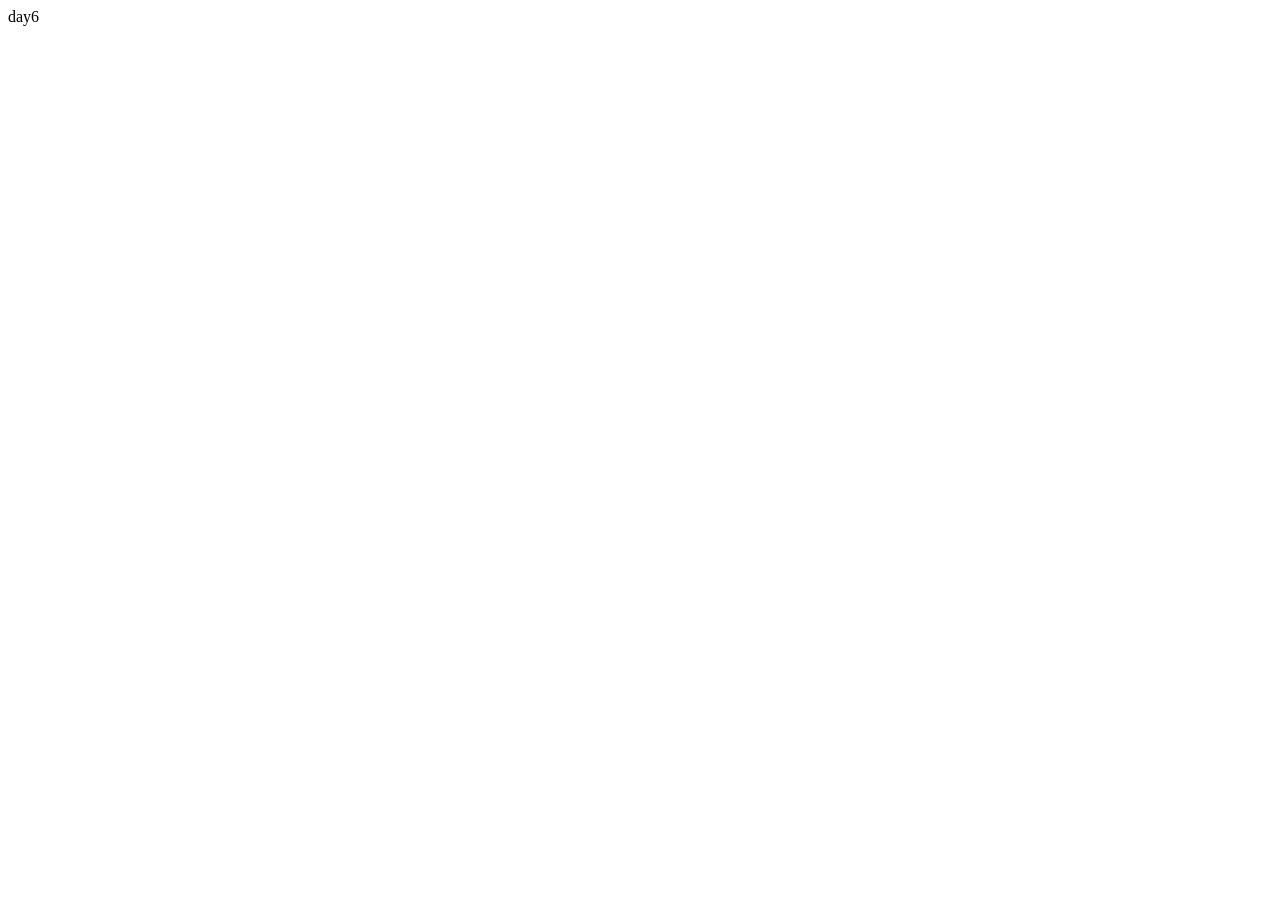
==== day06/before/index.html @ a3cd2798 "Leading zero before singe digit days." ====
<!DOCTYPE html>
<html lang="en">
<head>
  <meta charset="UTF-8">
  <title>day 6</title>
</head>
<body>
day6

<script>
var endpoint = 'https://gist.githubusercontent.com/Miserlou/c5cd8364bf9b2420bb29/raw/2bf258763cdddd704f8ffd3ea9a3e81d25e2c6f6/cities.json';
var citiesObj;
fetch(endpoint).then(function(response) {
  citiesObj = response;
  debugger;
  console.info('yay');
}).catch(function(err) {
  console.error(err);
});


</script>
</body>
</html>
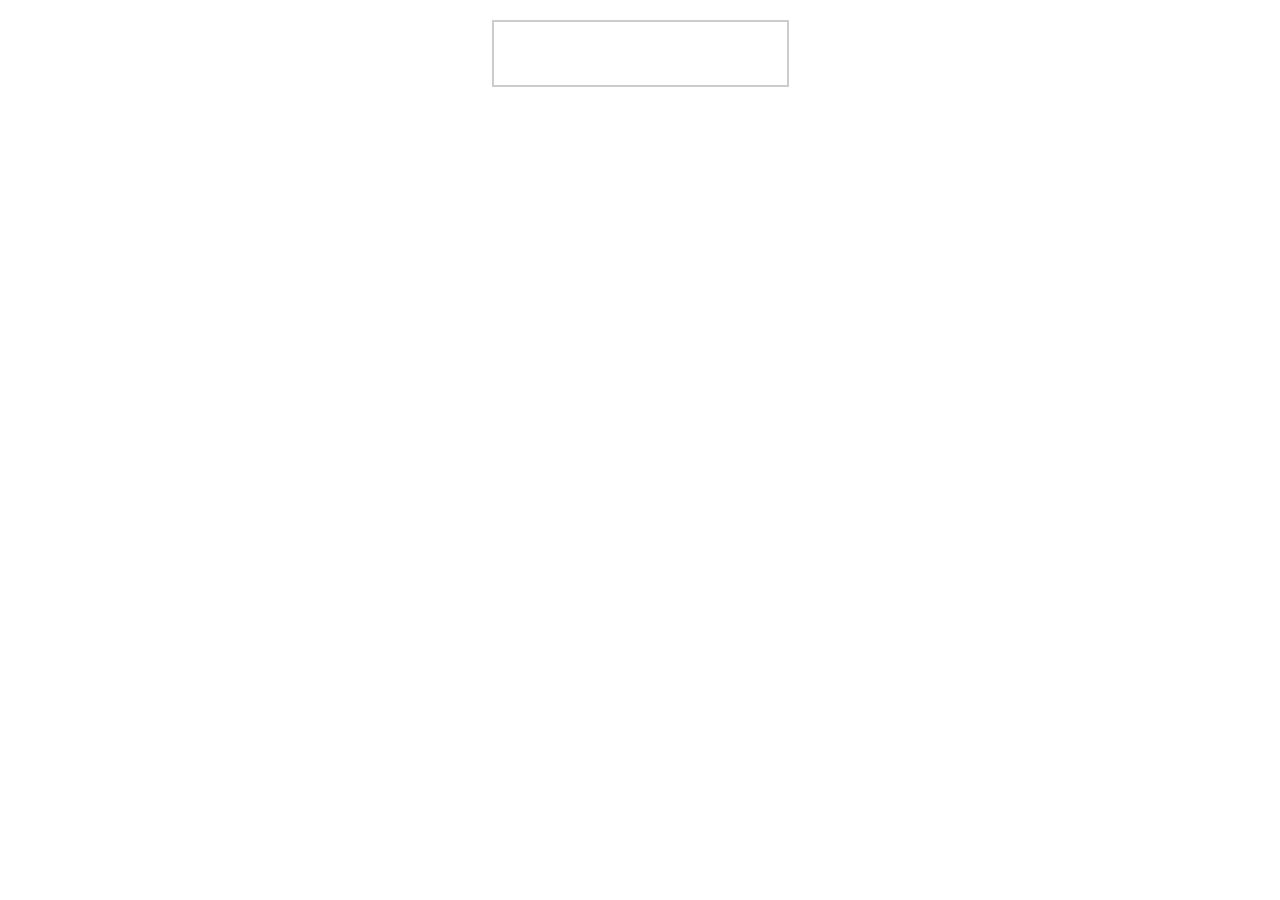
==== commit 5258513a: "day 6" ====
--- a/day06/before/index.html
+++ b/day06/before/index.html
@@ -3,21 +3,60 @@
 <head>
   <meta charset="UTF-8">
   <title>day 6</title>
+  <style>
+
+    input {
+      display: block;
+      margin: 20px auto;
+      font-size: 20px;
+      padding: 20px;
+      border: solid 2px #ccc;
+    }
+  </style>
 </head>
 <body>
-day6
+
+<input type="text">
 
 <script>
-var endpoint = 'https://gist.githubusercontent.com/Miserlou/c5cd8364bf9b2420bb29/raw/2bf258763cdddd704f8ffd3ea9a3e81d25e2c6f6/cities.json';
-var citiesObj;
-fetch(endpoint).then(function(response) {
-  citiesObj = response;
-  debugger;
-  console.info('yay');
-}).catch(function(err) {
-  console.error(err);
-});
+(function() {
+  var cities;
+  var endpoint = 'https://gist.githubusercontent.com/Miserlou/c5cd8364bf9b2420bb29/raw/2bf258763cdddd704f8ffd3ea9a3e81d25e2c6f6/cities.json';
 
+  // Get the data.
+  fetch(endpoint)
+    .then(function(response) {
+      return response.json();
+    })
+    .then(function(data) {
+      processData(data);
+    })
+    .catch(function(err) {
+      console.error(err);
+    });
+
+
+    // Do something with the data.
+    function processData(data) {
+      cities = data;
+    }
+
+    document.addEventListener('keyup', function(e) {
+      if (e.target.matches('input[type="text"]')) {
+
+
+        currentList = cities.filter(function(city) {
+          var string = JSON.stringify(city);
+          return string.includes(e.key);
+        });
+        console.log(currentList);
+
+
+
+      }
+    });
+
+})();
 
 </script>
 </body>
